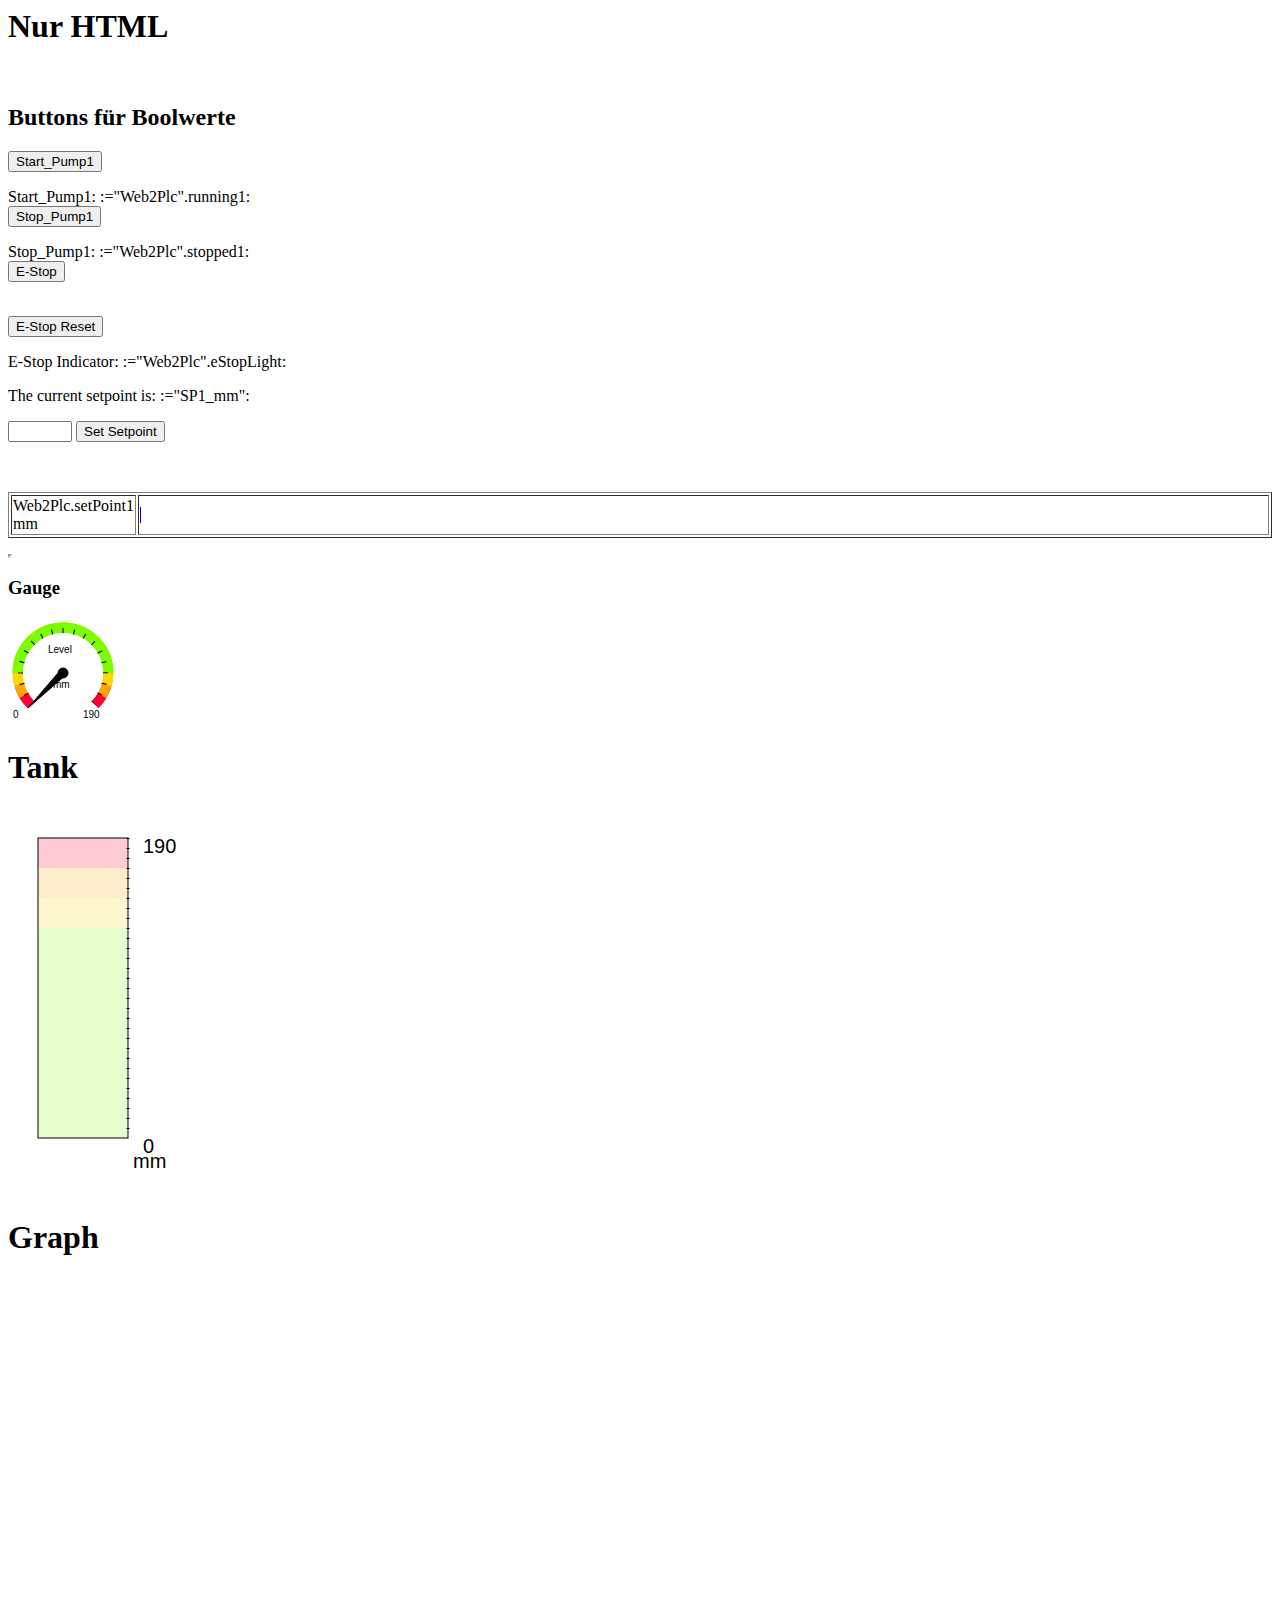
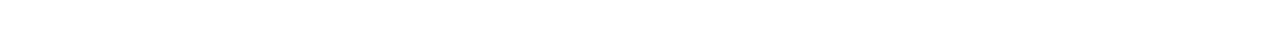
==== index.html @ c4d2e13c "Dynamic Graph" ====
<html>
    <!-- Variablen für die Kommunikation mit dem PLC --> 
    
    <!-- AWP_In_Variable Name='"Web2Plc".start1'-->
    <!-- AWP_In_Variable Name='"Web2Plc".stop1'-->
    <!-- AWP_In_Variable Name='"Web2Plc".running1'-->
    <!-- AWP_In_Variable Name='"Web2Plc".stopped1'-->
    <!-- AWP_In_Variable Name='"Web2Plc".eStop'-->
    <!-- AWP_In_Variable Name='"Web2Plc".eStopReset'-->
    <!-- AWP_In_Variable Name='"Web2Plc".eStopLight'-->
    <!-- AWP_In_Variable Name='"Web2Plc".setPoint1'-->
    <!-- AWP_In_Variable Name='"Web2Plc".tankLevel1mm'-->
    <!-- AWP_In_Variable Name='"Web2Plc.setPoint1"'-->
    

    <head>
        <meta http-equiv="Content-Language" content="en" >
        <meta http-equiv="Content-Type" content="text/html; charset=utf-8" >
        <title>Webpage Tests</title>

        <!-- CSS file hinzufügen -->    
        <link rel="stylesheet" type="text/css" href="CSS/demo.css">

        <!-- javascript files hinzufügen --> 

        <script type="text/javascript" src="script/balken.js"></script>
        <script type="text/javascript" src="script/ajaxbase.js"></script>
        <script type="text/javascript" src="script/canvasjs.min.js"></script>


    </head>

    <body onload="Start()">
        <h1>Nur HTML</h1>
        <br />

        <!-- Buttons für Boolwerte--> 
        <h2>Buttons für Boolwerte</h2>
        <form>
            <input type="submit" value="Start_Pump1">
            <input type="hidden" name='"Web2Plc".start1' value="1">
            <input type="hidden" name='"Web2Plc".start1' value="0">
        </form>
        Start_Pump1: :="Web2Plc".running1:
        <br />
        <form>
            <input type="submit" value="Stop_Pump1">
            <input type="hidden" name='"Web2Plc".stop1' value="1">
            <input type="hidden" name='"Web2Plc".stop1' value="0">
        </form>
        Stop_Pump1: :="Web2Plc".stopped1: 

        <br />
        <form>
            <input type="submit" value="E-Stop">
            <input type="hidden" name='"Web2Plc".eStop' value="1">
            <input type="hidden" name='"Web2Plc".eStop' value="0">
        </form>

        <br />
        <form>
            <input type="submit" value="E-Stop Reset">
            <input type="hidden" name='"Web2Plc".eStopReset' value="1">
            <input type="hidden" name='"Web2Plc".eStopReset' value="0">
        </form>
        E-Stop Indicator: :="Web2Plc".eStopLight: 

        <!-- TODO Diagramm mit automatischem Update--> 

        <p>The current setpoint is: <span id="veloDiv">:="SP1_mm":</span></p>
        <!-- writing of the value "Velocity" requires the AWP_In_Variable - statement at begin of this page -->
        <input type="number" min="0" max="190" step="1" id="velocityField" name='"Web2Plc".setPoint1' size="6">
        <input type="button" name="continue" onclick="checkTankValue('%22Web2Plc%22.setPoint1', 'velocityField')" value="Set Setpoint">
        
        
        <!--------------------------------------------------------------------------------------------->
        <p>&nbsp;</p>
        <table border="1" width="100%" id="table1">
          <tr>
            <td id="td1" style="width:32px">
                0
            </td>
            <td>
                <div style="width:1px; height:16px; border:1px; background-color:#0000FF;" id="bar"></div>
            </td>
          </tr>
        </table>
        <p><iframe name="hiddenFrame" height="0" width="0">
        Your browser does not support inlineframes or inlineframes are currently not enabled.
        </iframe></p>

        <h3>Gauge</h3>
        <svg height="110" width="110">
            <circle id="gauge.red" cx="55" cy="55" r="40" stroke="#ff0033" stroke-dasharray="188.25 63.08" stroke-width="20px" fill="white" transform="rotate(135, 55,55)"/>
            <circle id="gauge.orange" cx="55" cy="55" r="40" stroke="#ffa500" stroke-dasharray="167.55 83.78" stroke-width="20px" fill="white" transform="rotate(150, 55,55)"/>
            <circle id="gauge.yellow" cx="55" cy="55" r="40" stroke="#ffd700" stroke-dasharray="146.61 104.72" stroke-width="21px" fill="white" transform="rotate(165, 55,55)"/>
            <circle id="gauge.green" cx="55" cy="55" r="40" stroke="#7cFc00" stroke-dasharray="125.67 125.66" stroke-width="21px" fill="white" transform="rotate(180, 55,55)"/>
            <circle id="gauge.lines" cx="55" cy="55" r="40" stroke="#000000" stroke-dasharray="1 9.47" stroke-width="10px" fill="white" transform="rotate(-1, 55,55)" />
            <circle id="gauge.space" cx="55" cy="55" r="40" stroke="white" stroke-dasharray="62.83 188.5" stroke-width="20px" fill="white" transform="rotate(45, 55,55)"/>
            <text x="40" y="35" fill="black" font-size="10" font-family="Helvetica, Arial, sans-serif">Level</text>
            <text x="45" y="70" fill="black" font-size="10" font-family="Helvetica, Arial, sans-serif">mm</text>
            <text x="5" y="100" fill="black" font-size="10" font-family="Helvetica, Arial, sans-serif">0</text>
            <text x="75" y="100" fill="black" font-size="10" font-family="Helvetica, Arial, sans-serif">190</text>
            <circle cx="55" id="gauge.point" cy="55" r="5" stroke="black" fill="black" />
            <polygon id="gauge.pointer" points="20,90 60,55 50,55" fill="black" stroke="black"  />
        </svg><br>



        <h1>Tank</h1>
	<svg height="390" width="330">
		<rect id="tank.red" x="30" y="30" width="90" height="30" fill="#ff0033"  stroke-width="0" opacity="0.2"/>
		<rect id="tank.orange" x="30" y="60" width="90" height="30" fill="#ffa500" stroke-width="0" opacity="0.2"/>
		<rect id="tank.yellow" x="30" y="90" width="90" height="30" fill="#ffd700" stroke-width="0" opacity="0.2"/>
		<rect id="tank.green" x="30" y="120" width="90" height="210" fill="#7cFc00" stroke-width="0" opacity="0.2"/>
		<rect id="tank.blue" x="30" y="180" width="90" height="150" fill="#00bffF" stroke-width="1" stroke="black" opacity="0.5"/>
		<rect id="tank.stroke" x="30" y="30" width="90" height="300" fill="transparent" stroke-width="1" stroke="black" />
		<line x1="120" y1="30" x2="120" y2="330" stroke="black" stroke-width="3" stroke-dasharray="1 9" />
		<text x="135" y="45" fill="black" font-size="20" font-family="Helvetica, Arial, sans-serif">190</text>
		<text x="135" y="345" fill="black" font-size="20" font-family="Helvetica, Arial, sans-serif">0</text>
		<text x="125" y="360" fill="black" font-size="20" font-family="Helvetica, Arial, sans-serif">mm</text>
	</svg><br>   
        
    <h1>Graph</h1>

    <div id="chartContainer" style="height: 370px; width:100%;"></div>

    </body>
</html>
---- CSS/demo.css ----
.demohead { background-color:#E0E0E0; width:100%}
.democoltitle  { width: 189px;font-weight:bold;vertical-align:top;}


/********************************************/
/*	Graph Styles							*/
/********************************************/
.graph-container {
	box-sizing: border-box;
	width: 850px;
	height: 450px;
	padding: 20px 15px 15px 15px;
	margin: 15px auto 15px auto;
	border: 1px solid #ddd;
	background: #fff;
	background: linear-gradient(#f6f6f6 0, #fff 50px);
	background: -o-linear-gradient(#f6f6f6 0, #fff 50px);
	background: -ms-linear-gradient(#f6f6f6 0, #fff 50px);
	background: -moz-linear-gradient(#f6f6f6 0, #fff 50px);
	background: -webkit-linear-gradient(#f6f6f6 0, #fff 50px);
	box-shadow: 0 3px 10px rgba(0,0,0,0.15);
	-o-box-shadow: 0 3px 10px rgba(0,0,0,0.1);
	-ms-box-shadow: 0 3px 10px rgba(0,0,0,0.1);
	-moz-box-shadow: 0 3px 10px rgba(0,0,0,0.1);
	-webkit-box-shadow: 0 3px 10px rgba(0,0,0,0.1);
}

#graph-placeholder {
	width: 100%;
	height: 100%;
	font-size: 14px;
	line-height: 1.2em;
	background:#fff;
}


#statSvg{background-image:url('svg-rasterlinie.jpeg');}
#statSvg rect{opacity: 0.9;}
#statSvg rect:hover{opacity: 0.6;}
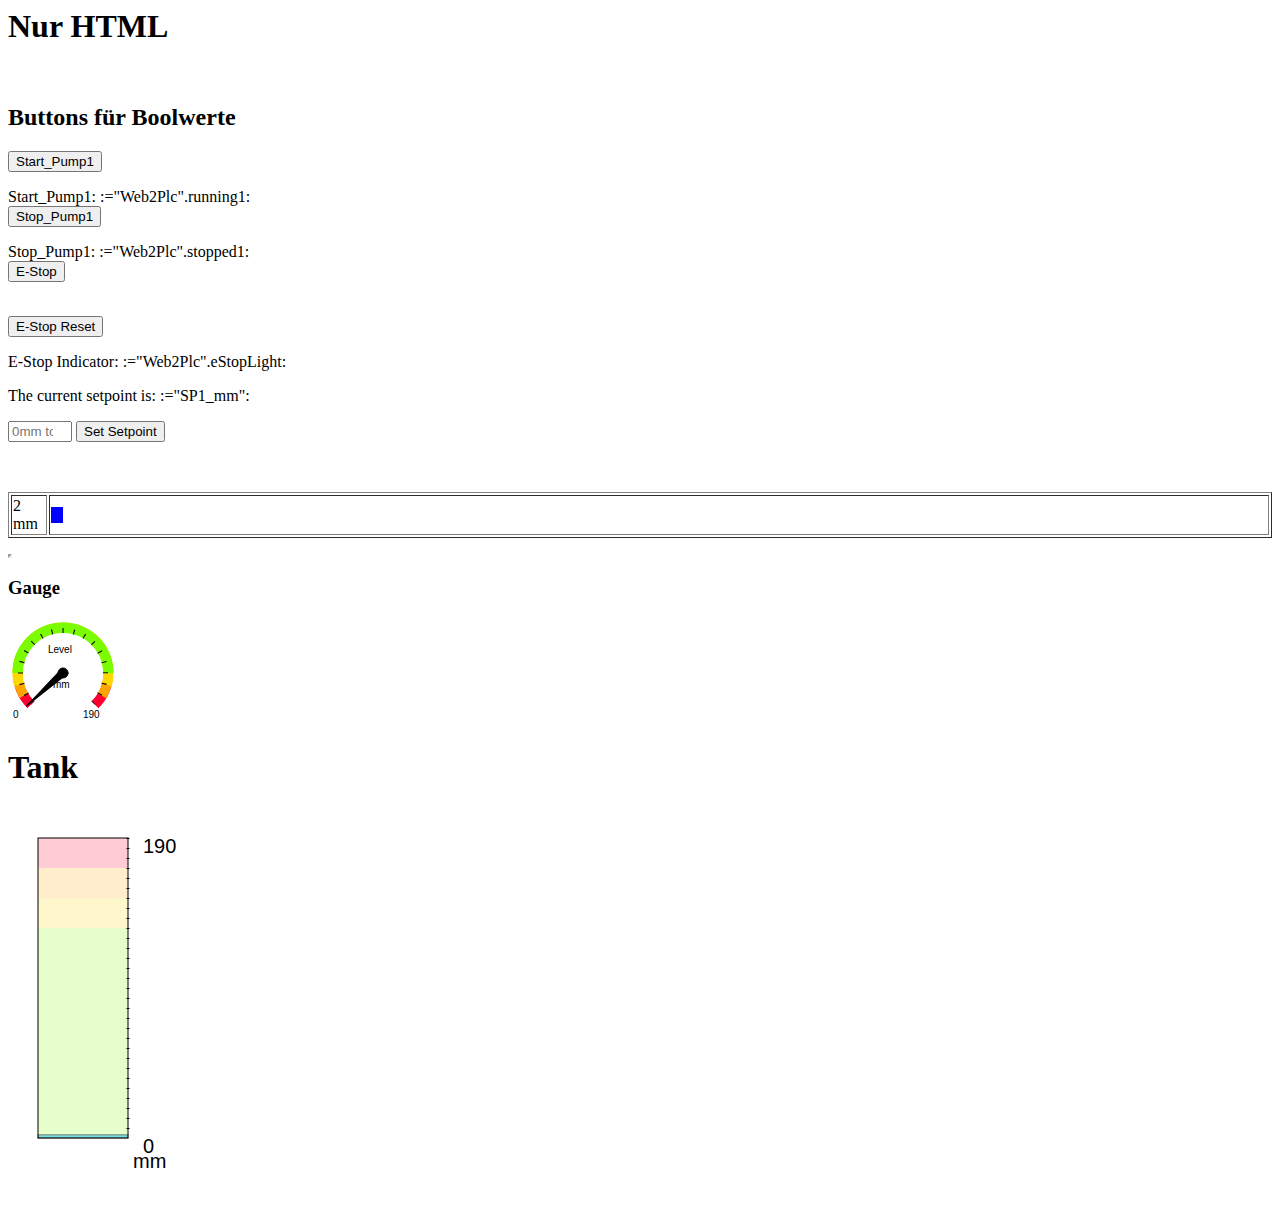
==== commit 463091c9: "Alert if Setpoint value too high" ====
--- a/index.html
+++ b/index.html
@@ -71,9 +71,8 @@
 
         <p>The current setpoint is: <span id="veloDiv">:="SP1_mm":</span></p>
         <!-- writing of the value "Velocity" requires the AWP_In_Variable - statement at begin of this page -->
-        <input type="number" min="0" max="190" step="1" id="velocityField" name='"Web2Plc".setPoint1' size="6">
+        <input type="number" placeholder="0mm to 190mm" min="0" max="190" step="1" id="velocityField" name='"Web2Plc".setPoint1' size="17">
         <input type="button" name="continue" onclick="checkTankValue('%22Web2Plc%22.setPoint1', 'velocityField')" value="Set Setpoint">
-        
         
         <!--------------------------------------------------------------------------------------------->
         <p>&nbsp;</p>
@@ -123,9 +122,5 @@
 		<text x="125" y="360" fill="black" font-size="20" font-family="Helvetica, Arial, sans-serif">mm</text>
 	</svg><br>   
         
-    <h1>Graph</h1>
-
-    <div id="chartContainer" style="height: 370px; width:100%;"></div>
-
     </body>
 </html>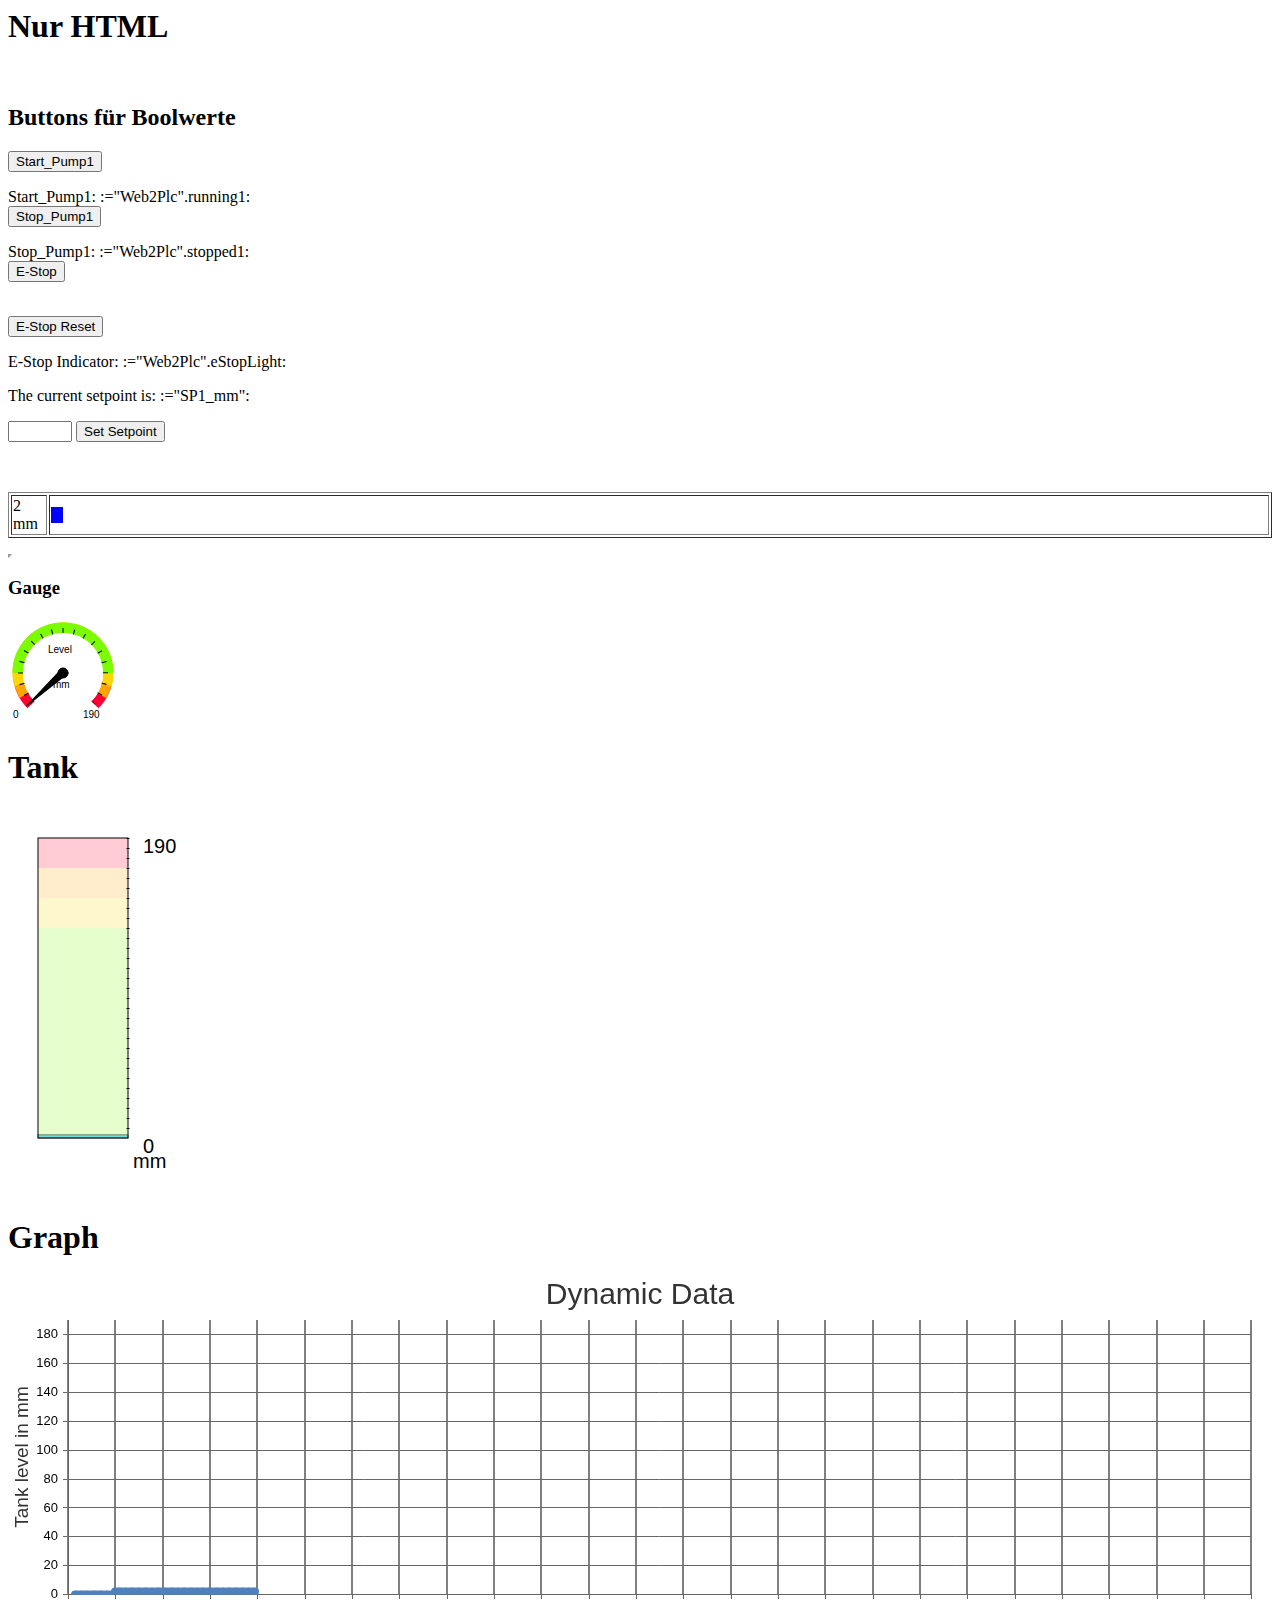
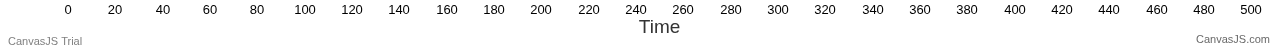
==== commit 78c2d5f3: "Test for dynamic graph" ====
--- a/index.html
+++ b/index.html
@@ -24,10 +24,10 @@
         <link rel="stylesheet" type="text/css" href="CSS/demo.css">
 
         <!-- javascript files hinzufügen --> 
-
+        <script type="text/javascript" src="script/canvasjs.min.js"></script>
         <script type="text/javascript" src="script/balken.js"></script>
         <script type="text/javascript" src="script/ajaxbase.js"></script>
-        <script type="text/javascript" src="script/canvasjs.min.js"></script>
+        
 
 
     </head>
@@ -71,8 +71,9 @@
 
         <p>The current setpoint is: <span id="veloDiv">:="SP1_mm":</span></p>
         <!-- writing of the value "Velocity" requires the AWP_In_Variable - statement at begin of this page -->
-        <input type="number" placeholder="0mm to 190mm" min="0" max="190" step="1" id="velocityField" name='"Web2Plc".setPoint1' size="17">
+        <input type="number" min="0" max="190" step="1" id="velocityField" name='"Web2Plc".setPoint1' size="6">
         <input type="button" name="continue" onclick="checkTankValue('%22Web2Plc%22.setPoint1', 'velocityField')" value="Set Setpoint">
+        
         
         <!--------------------------------------------------------------------------------------------->
         <p>&nbsp;</p>
@@ -122,5 +123,9 @@
 		<text x="125" y="360" fill="black" font-size="20" font-family="Helvetica, Arial, sans-serif">mm</text>
 	</svg><br>   
         
+    <h1>Graph</h1>
+
+    <div id="chartContainer" style="height: 370px; width:100%;"></div>
+
     </body>
 </html>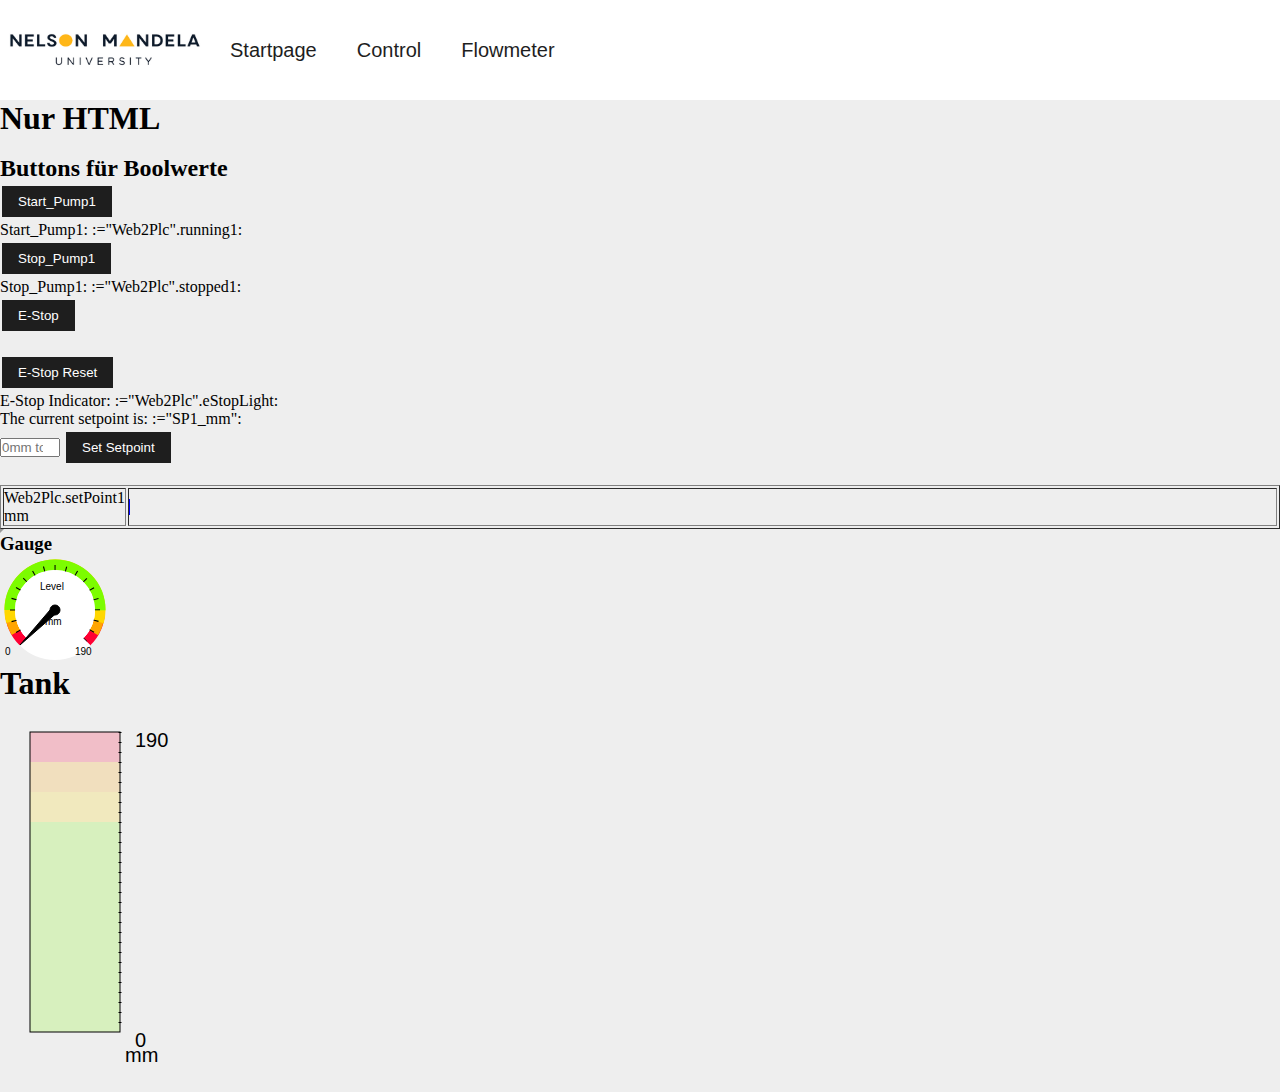
==== commit 4766a785: "Add menu with different webpages and start on experiment1" ====
--- a/index.html
+++ b/index.html
@@ -22,17 +22,26 @@
 
         <!-- CSS file hinzufügen -->    
         <link rel="stylesheet" type="text/css" href="CSS/demo.css">
+        <link rel="stylesheet" href="CSS/style.css">
 
         <!-- javascript files hinzufügen --> 
-        <script type="text/javascript" src="script/canvasjs.min.js"></script>
+
         <script type="text/javascript" src="script/balken.js"></script>
         <script type="text/javascript" src="script/ajaxbase.js"></script>
-        
+        <script type="text/javascript" src="script/canvasjs.min.js"></script>
 
 
     </head>
 
     <body onload="Start()">
+        <nav>
+            <p><img src="img/university.png" alt="Logo" style="width:210px;height:100px;"></p>
+            <ul>
+                <li><a href="menu.html">Startpage</a></li>
+                <li><a href="index.html">Control</a></li>
+                <li><a href="flow.html">Flowmeter</a></li>
+            </ul>
+        </nav>
         <h1>Nur HTML</h1>
         <br />
 
@@ -71,9 +80,8 @@
 
         <p>The current setpoint is: <span id="veloDiv">:="SP1_mm":</span></p>
         <!-- writing of the value "Velocity" requires the AWP_In_Variable - statement at begin of this page -->
-        <input type="number" min="0" max="190" step="1" id="velocityField" name='"Web2Plc".setPoint1' size="6">
+        <input type="number" placeholder="0mm to 190mm" min="0" max="190" step="1" id="velocityField" name='"Web2Plc".setPoint1' size="17">
         <input type="button" name="continue" onclick="checkTankValue('%22Web2Plc%22.setPoint1', 'velocityField')" value="Set Setpoint">
-        
         
         <!--------------------------------------------------------------------------------------------->
         <p>&nbsp;</p>
@@ -123,9 +131,5 @@
 		<text x="125" y="360" fill="black" font-size="20" font-family="Helvetica, Arial, sans-serif">mm</text>
 	</svg><br>   
         
-    <h1>Graph</h1>
-
-    <div id="chartContainer" style="height: 370px; width:100%;"></div>
-
     </body>
 </html>--- a/CSS/style.css
+++ b/CSS/style.css
@@ -0,0 +1,114 @@
+*{
+    margin: 0;
+    padding: 0;
+    
+}
+
+body {
+    background-color:#eee ;
+}
+
+nav {
+    width: 100%;
+    height: 100px;
+    background-color: #fff;
+}
+
+nav p{
+    float: left;
+    line-height: 55px;
+    display: inline-block;
+    line-height: 100px;
+}
+
+ul {
+margin-left: 210px;
+}
+
+ul li{
+    list-style: none;
+    display: inline-block;
+    float: left;
+    line-height: 100px;
+}
+
+ul li a {
+    display: block;
+    text-decoration: none;
+    font-size: 20px;
+    font-family: arial;
+    color: #1e1e1e;
+    padding: 0 20px;
+}
+
+
+ul li a:hover {
+   color: rgb(128,128,128);
+}
+
+
+input[type=button], input[type=submit], input[type=reset] {
+    background-color: #1e1e1e;
+    border: none;
+    color: white;
+    padding: 8px 16px;
+    text-decoration: none;
+    margin: 4px 2px;
+    cursor: pointer;
+  }
+
+#headFlow1{
+    box-sizing: border-box;
+    width: 65%;
+    font-size: auto;
+	height: auto;
+	border: 3px solid #1e1e1e;
+    float: inline-start;
+    margin-left: 2px;
+}
+
+#estop{
+    background-color: red;
+    border: 5px solid yellowgreen;
+    color: black;
+    cursor: pointer;
+    font-size: 20;
+    font-family: Arial;
+    font-weight: bold;
+    margin: 4px 2px;
+    display: inline-block;
+    float: inline-end;
+    height: 50px;
+    width: 130px;
+}
+
+#headReadings{
+    font-size: 30;
+}
+
+#fieldset{
+    margin-top: 60px;
+    box-sizing: border-box;
+	width: 65%;
+	height: 300px;
+	border: 3px solid #1e1e1e;
+    margin-left: 2px;
+    font-size: 30;
+}
+
+#supply{
+    display: inline;
+    font-size: 20;
+}
+
+#value{
+    box-sizing: border-box;
+    border: 2px solid #1e1e1e;
+    width: 80;
+    background-color: white;
+    display: inline;
+    font-size: 20;
+}
+
+
+  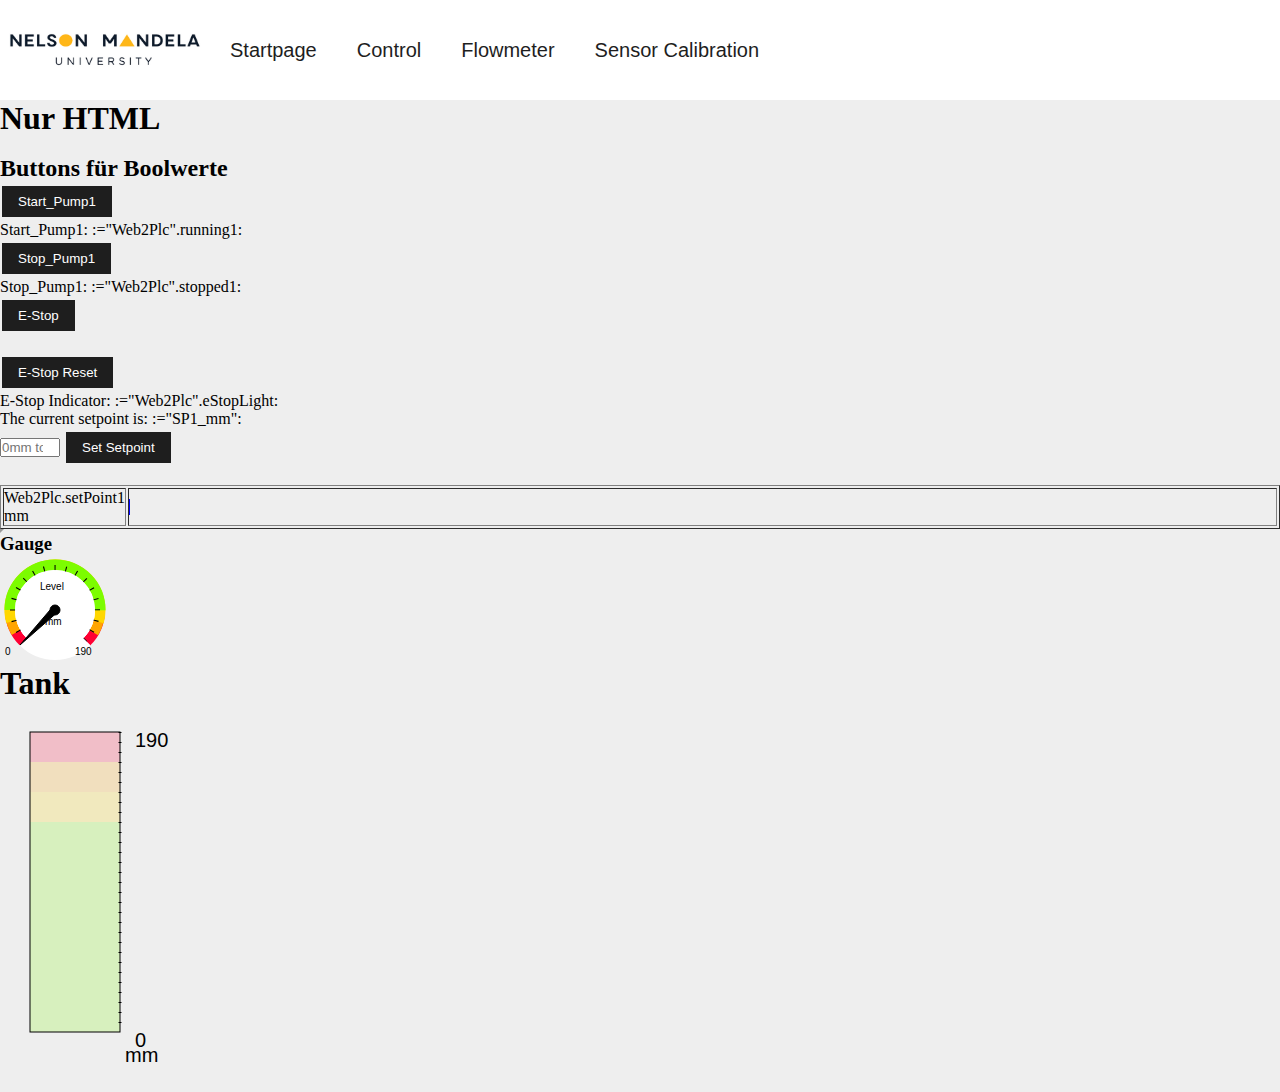
==== commit 9ab69bd7: "add sensor calibration page" ====
--- a/index.html
+++ b/index.html
@@ -13,6 +13,7 @@
     <!-- AWP_In_Variable Name='"Web2Plc".setPoint1'-->
     <!-- AWP_In_Variable Name='"Web2Plc".tankLevel1mm'-->
     <!-- AWP_In_Variable Name='"Web2Plc.setPoint1"'-->
+    <!-- AWP_In_Variable Name='"Web2Plc.level1mA"'-->
     
 
     <head>
@@ -40,6 +41,7 @@
                 <li><a href="menu.html">Startpage</a></li>
                 <li><a href="index.html">Control</a></li>
                 <li><a href="flow.html">Flowmeter</a></li>
+                <li><a href="sensor.html">Sensor Calibration</a></li>
             </ul>
         </nav>
         <h1>Nur HTML</h1>
--- a/CSS/style.css
+++ b/CSS/style.css
@@ -65,11 +65,12 @@
 	border: 3px solid #1e1e1e;
     float: inline-start;
     margin-left: 2px;
+    margin-top: 4px;
 }
 
 #estop{
     background-color: red;
-    border: 5px solid yellowgreen;
+    border: 5px solid rgb(0, 0, 0);
     color: black;
     cursor: pointer;
     font-size: 20;
@@ -82,6 +83,21 @@
     width: 130px;
 }
 
+#eReset{
+    background-color: green;
+    border: 5px solid black;
+    color: black;
+    cursor: pointer;
+    font-size: 20;
+    font-family: Arial;
+    font-weight: bold;
+    margin: 4px 2px;
+    display: inline-block;
+    float: inline-end;
+    height: 50px;
+    width: auto;
+}
+
 #headReadings{
     font-size: 30;
 }
@@ -89,8 +105,38 @@
 #fieldset{
     margin-top: 60px;
     box-sizing: border-box;
-	width: 65%;
-	height: 300px;
+	width: 50%;
+	height: 150px;
+	border: 3px solid #1e1e1e;
+    margin-left: 2px;
+    font-size: 30;
+}
+
+#operator{
+    margin-top: 10px;
+    box-sizing: border-box;
+	width: 50%;
+	height: auto;
+	border: 3px solid #1e1e1e;
+    margin-left: 2px;
+    font-size: 30;
+}
+
+#datasheet{
+    margin-top: 10px;
+    box-sizing: border-box;
+	width: 27%;
+	height: auto;
+	border: 3px solid #1e1e1e;
+    margin-left: 2px;
+    font-size: 30;
+}
+
+#tankvisualisation{
+    margin-top: 10px;
+    box-sizing: border-box;
+	width: 27%;
+	height: auto;
 	border: 3px solid #1e1e1e;
     margin-left: 2px;
     font-size: 30;
@@ -101,14 +147,62 @@
     font-size: 20;
 }
 
-#value{
-    box-sizing: border-box;
-    border: 2px solid #1e1e1e;
-    width: 80;
-    background-color: white;
-    display: inline;
-    font-size: 20;
-}
+#voltage{
+    box-sizing: border-box;
+    border: 2px solid #1e1e1e;
+    background-color: white;
+    display: inline;
+    font-size: 20;
+    padding: 0px 10px 0px 10px;
+}
+
+#flow{
+    box-sizing: border-box;
+    border: 2px solid #1e1e1e;
+    background-color: white;
+    display: inline;
+    font-size: 20;
+    padding: 0px 10px 0px 10px;
+}
+
+#level{
+    box-sizing: border-box;
+    border: 2px solid #1e1e1e;
+    background-color: white;
+    display: inline;
+    font-size: 20;
+    padding: 0px 10px 0px 10px;
+}
+
+#current{
+    box-sizing: border-box;
+    border: 2px solid #1e1e1e;
+    background-color: white;
+    display: inline;
+    font-size: 20;
+    padding: 0px 10px 0px 10px;
+}
+
+#note{
+    font-size: 24;
+    font-family: arial;
+    font-weight: bold;
+}
+
+#notetxt{
+    display: inline;
+    box-sizing: border-box;
+	width: 22%;
+	height: 150px;
+	border: 3px solid #1e1e1e;
+    font-size: 20;
+    font-family: arial;
+    float: right;
+    margin-right: 30px;
+    padding-left: 2px;
+    padding-right: 2px;
+}
+
 
 
   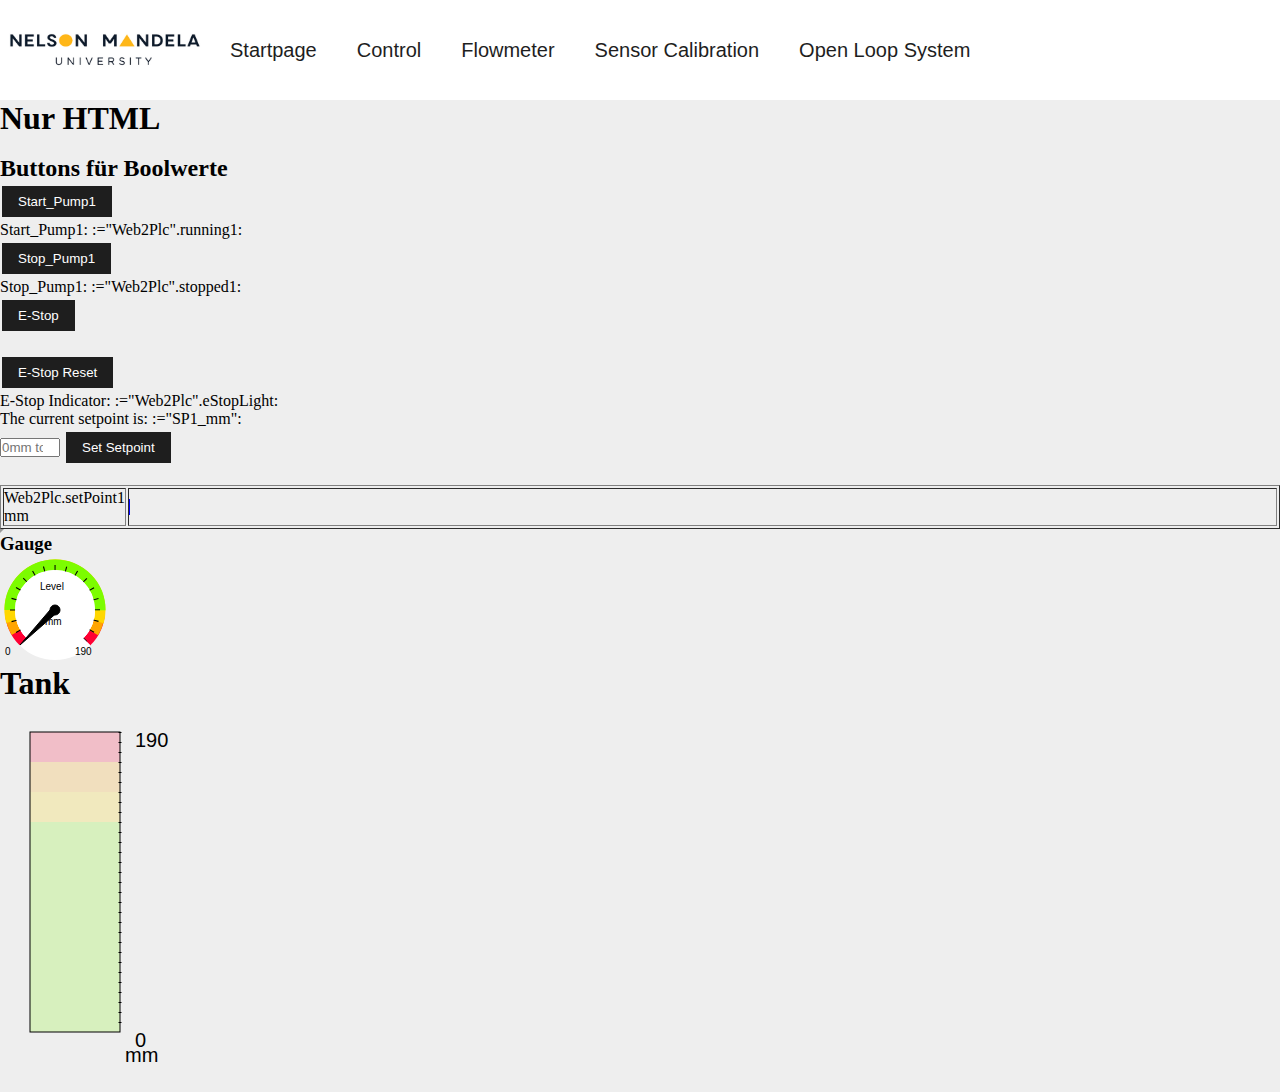
==== commit e96ead46: "ajax and activate buttons for all webpages" ====
--- a/index.html
+++ b/index.html
@@ -42,6 +42,8 @@
                 <li><a href="index.html">Control</a></li>
                 <li><a href="flow.html">Flowmeter</a></li>
                 <li><a href="sensor.html">Sensor Calibration</a></li>
+                <li><a href="openloop.html">Open Loop System</a></li>
+
             </ul>
         </nav>
         <h1>Nur HTML</h1>
--- a/CSS/style.css
+++ b/CSS/style.css
@@ -59,13 +59,14 @@
 
 #headFlow1{
     box-sizing: border-box;
-    width: 65%;
+    width: auto;
     font-size: auto;
 	height: auto;
 	border: 3px solid #1e1e1e;
     float: inline-start;
     margin-left: 2px;
     margin-top: 4px;
+    margin-bottom: 10px;
 }
 
 #estop{
@@ -98,12 +99,55 @@
     width: auto;
 }
 
+#exper1{
+    border: 5px solid black;
+    color: black;
+    cursor: pointer;
+    font-size: 20;
+    font-family: Arial;
+    font-weight: bold;
+    margin: 4px 2px; 
+    height: 50px;
+    width: auto;
+    float: inline-end;
+
+}
+
+#exper2{
+    border: 5px solid black;
+    color: black;
+    cursor: pointer;
+    font-size: 20;
+    font-family: Arial;
+    font-weight: bold;
+    margin: 4px 2px; 
+    height: 50px;
+    width: auto;
+    float: inline-end;
+
+}
+
+#exper3{
+    border: 5px solid black;
+    color: black;
+    cursor: pointer;
+    font-size: 20;
+    font-family: Arial;
+    font-weight: bold;
+    margin: 4px 2px; 
+    height: 50px;
+    width: auto;
+    float: inline-end;
+
+}
+
 #headReadings{
     font-size: 30;
 }
 
 #fieldset{
-    margin-top: 60px;
+    margin-top: 20px;
+    display: inline-block;
     box-sizing: border-box;
 	width: 50%;
 	height: 150px;
@@ -112,10 +156,47 @@
     font-size: 30;
 }
 
+.wrap { 
+     
+}
+.spalte1 { 
+    float: left; 
+    width: 49%; 
+}
+.spalte2 { 
+    float: right; 
+    width: 49%; 
+}
+
+
+#system{
+    margin-top: 20px;
+    box-sizing: border-box;
+	height: auto;
+	border: 3px solid #1e1e1e;
+    margin-left: 2px;
+    font-size: 30;
+}
+
+#hideshow{
+    display: inline;
+    font-size: 20;
+}
+
+#buttonshideshow{
+    background-color: #1e1e1e;
+    border: none;
+    color: white;
+    padding: 8px 16px;
+    text-decoration: none;
+    margin: 4px 2px;
+    cursor: pointer;
+}
+
+
 #operator{
     margin-top: 10px;
     box-sizing: border-box;
-	width: 50%;
 	height: auto;
 	border: 3px solid #1e1e1e;
     margin-left: 2px;
@@ -125,7 +206,6 @@
 #datasheet{
     margin-top: 10px;
     box-sizing: border-box;
-	width: 27%;
 	height: auto;
 	border: 3px solid #1e1e1e;
     margin-left: 2px;
@@ -133,9 +213,8 @@
 }
 
 #tankvisualisation{
-    margin-top: 10px;
-    box-sizing: border-box;
-	width: 27%;
+    margin-top: 15px;
+    box-sizing: border-box;
 	height: auto;
 	border: 3px solid #1e1e1e;
     margin-left: 2px;
@@ -185,23 +264,53 @@
 
 #note{
     font-size: 24;
+    padding-left: auto;
     font-family: arial;
     font-weight: bold;
 }
 
 #notetxt{
-    display: inline;
+    display: inline-block;
+    float: inline-end;
+    margin-right: 30px;
     box-sizing: border-box;
 	width: 22%;
-	height: 150px;
+	height: auto;
 	border: 3px solid #1e1e1e;
     font-size: 20;
     font-family: arial;
-    float: right;
-    margin-right: 30px;
-    padding-left: 2px;
-    padding-right: 2px;
-}
+    padding-left: auto;
+    padding-right: auto;
+}
+
+#setVoltage{
+    background-color: grey;
+    border: 5px solid rgb(0, 0, 0);
+    color: black;
+    cursor: pointer;
+    font-size: 14;
+    font-family: Arial;
+    font-weight: bold;
+    margin: 2px 2px;
+    display: inline-block;
+    height: 40px;
+    width: auto;
+}
+
+#voltageField{
+    font-size: 14;
+    font-family: Arial;
+    margin-left: 2px;
+    height: 40;
+    width: 90px;
+}
+
+#gauge{
+    display: inline-block;
+
+}
+
+
 
 
 
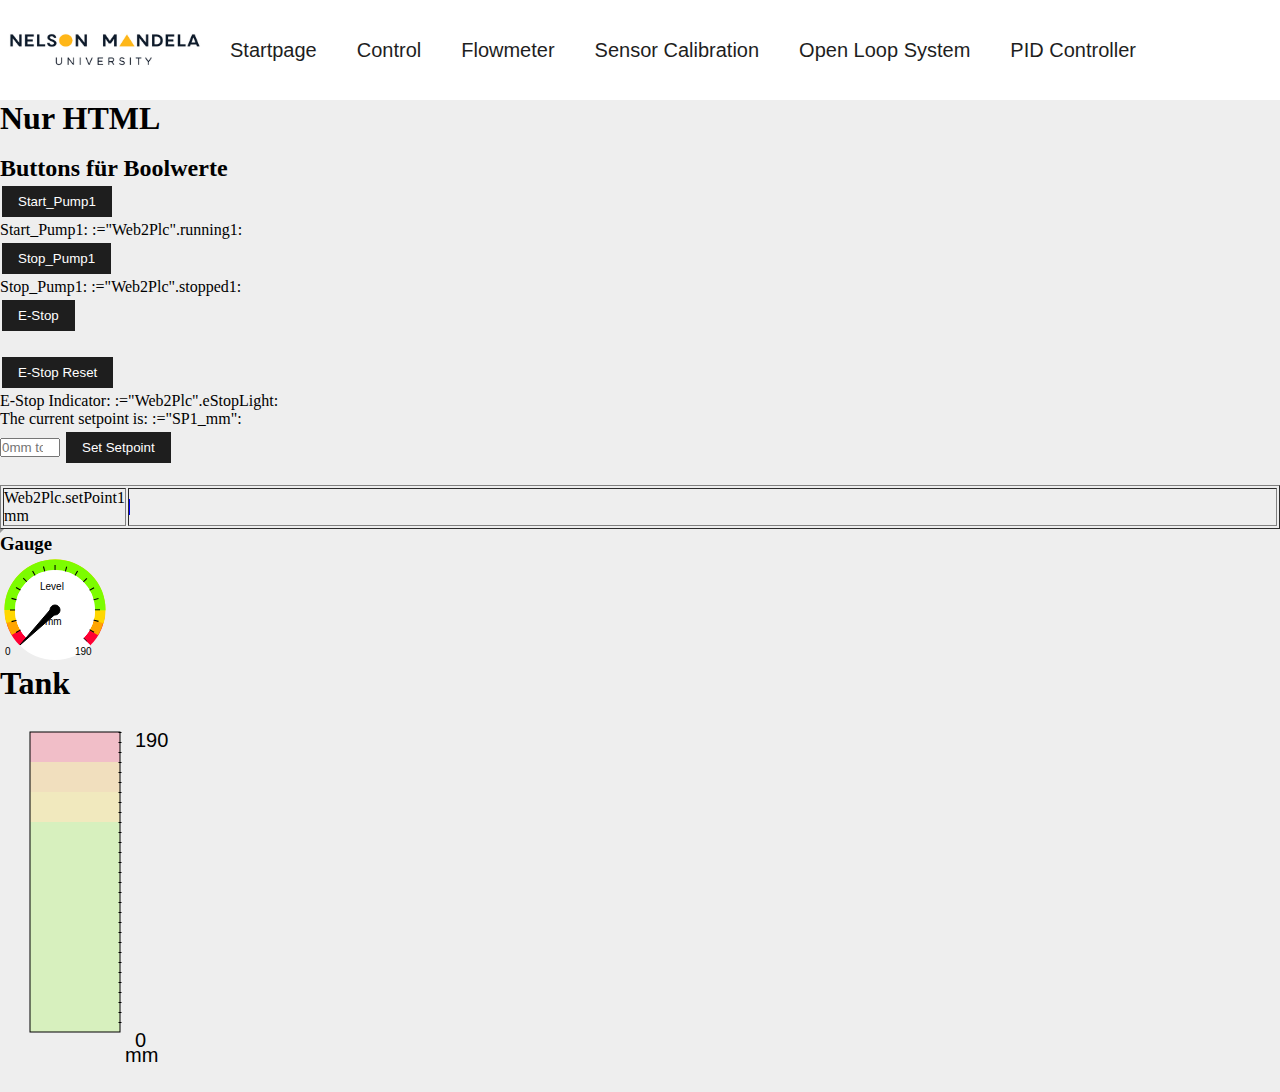
==== commit d96215cc: "added pid tuning page" ====
--- a/index.html
+++ b/index.html
@@ -43,6 +43,7 @@
                 <li><a href="flow.html">Flowmeter</a></li>
                 <li><a href="sensor.html">Sensor Calibration</a></li>
                 <li><a href="openloop.html">Open Loop System</a></li>
+                <li><a href="pid.html">PID Controller</a></li>
 
             </ul>
         </nav>
--- a/CSS/style.css
+++ b/CSS/style.css
@@ -147,10 +147,8 @@
 
 #fieldset{
     margin-top: 20px;
-    display: inline-block;
-    box-sizing: border-box;
-	width: 50%;
-	height: 150px;
+    box-sizing: border-box;
+	height: auto;
 	border: 3px solid #1e1e1e;
     margin-left: 2px;
     font-size: 30;
@@ -180,6 +178,9 @@
 
 #hideshow{
     display: inline;
+    font-size: 20;
+}
+#notetxt{
     font-size: 20;
 }
 
@@ -244,6 +245,15 @@
     padding: 0px 10px 0px 10px;
 }
 
+#graph{
+    margin-top: 15px;
+    box-sizing: border-box;
+	height: auto;
+	border: 3px solid #1e1e1e;
+    margin-left: 2px;
+    font-size: 30;
+}
+
 #level{
     box-sizing: border-box;
     border: 2px solid #1e1e1e;
@@ -269,19 +279,6 @@
     font-weight: bold;
 }
 
-#notetxt{
-    display: inline-block;
-    float: inline-end;
-    margin-right: 30px;
-    box-sizing: border-box;
-	width: 22%;
-	height: auto;
-	border: 3px solid #1e1e1e;
-    font-size: 20;
-    font-family: arial;
-    padding-left: auto;
-    padding-right: auto;
-}
 
 #setVoltage{
     background-color: grey;
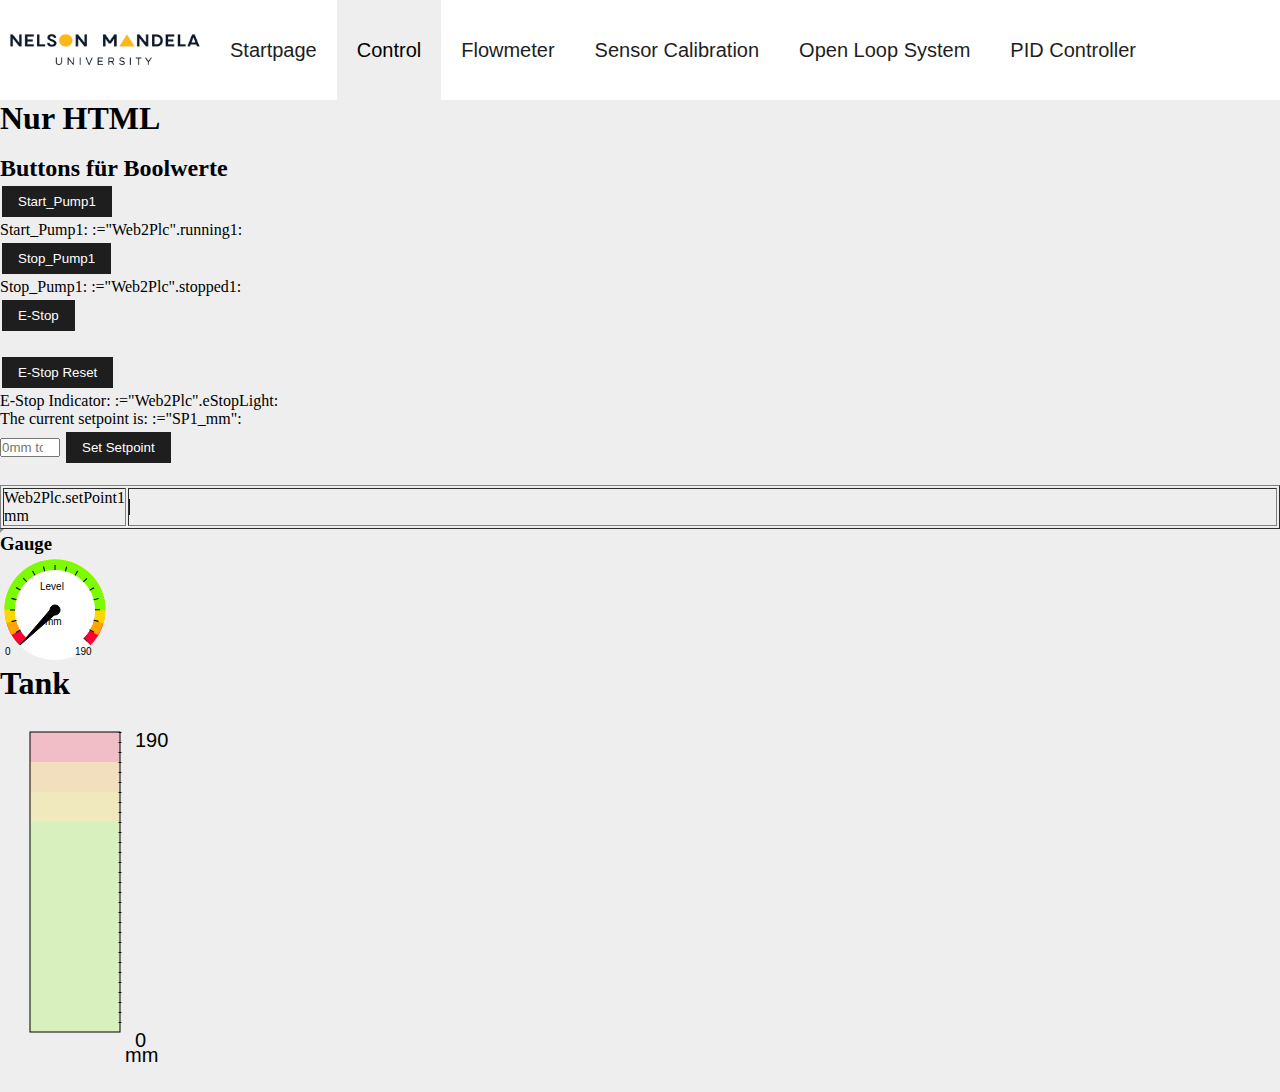
==== commit 253473aa: "hover on buttons" ====
--- a/index.html
+++ b/index.html
@@ -39,7 +39,7 @@
             <p><img src="img/university.png" alt="Logo" style="width:210px;height:100px;"></p>
             <ul>
                 <li><a href="menu.html">Startpage</a></li>
-                <li><a href="index.html">Control</a></li>
+                <li><a class="active" href="index.html">Control</a></li>
                 <li><a href="flow.html">Flowmeter</a></li>
                 <li><a href="sensor.html">Sensor Calibration</a></li>
                 <li><a href="openloop.html">Open Loop System</a></li>
--- a/CSS/style.css
+++ b/CSS/style.css
@@ -46,6 +46,10 @@
    color: rgb(128,128,128);
 }
 
+ul li a.active {
+    background-color: #eee;
+    color: black;
+  }
 
 input[type=button], input[type=submit], input[type=reset] {
     background-color: #1e1e1e;
@@ -55,7 +59,11 @@
     text-decoration: none;
     margin: 4px 2px;
     cursor: pointer;
-  }
+    transition-duration: 0.2s;
+  }
+input:hover{
+    background-color: rgb(64, 64, 64);
+}
 
 #headFlow1{
     box-sizing: border-box;
@@ -82,6 +90,11 @@
     float: inline-end;
     height: 50px;
     width: 130px;
+    transition-duration: 0.2s;
+}
+
+#estop:hover{
+    background-color: rgb(231, 176, 176);
 }
 
 #eReset{
@@ -97,6 +110,11 @@
     float: inline-end;
     height: 50px;
     width: auto;
+    transition-duration: 0.2s;
+}
+
+#eReset:hover{
+    background-color: rgb(144, 187, 144);
 }
 
 #exper1{
@@ -110,6 +128,12 @@
     height: 50px;
     width: auto;
     float: inline-end;
+    transition-duration: 0.2s;
+}
+
+#exper1:hover{
+    border: 5px solid rgb(98, 98, 98);
+    color: rgb(98, 98, 98);
 
 }
 
@@ -124,6 +148,12 @@
     height: 50px;
     width: auto;
     float: inline-end;
+    transition-duration: 0.2s;
+}
+
+#exper2:hover{
+    border: 5px solid rgb(98, 98, 98);
+    color: rgb(98, 98, 98);
 
 }
 
@@ -138,6 +168,12 @@
     height: 50px;
     width: auto;
     float: inline-end;
+    transition-duration: 0.2s;
+}
+
+#exper3:hover{
+    border: 5px solid rgb(98, 98, 98);
+    color: rgb(98, 98, 98);
 
 }
 
@@ -180,11 +216,8 @@
     display: inline;
     font-size: 20;
 }
-#notetxt{
-    font-size: 20;
-}
-
-#buttonshideshow{
+
+#buttonhideshow{
     background-color: #1e1e1e;
     border: none;
     color: white;
@@ -194,6 +227,14 @@
     cursor: pointer;
 }
 
+#notetxt{
+    font-size: 20;
+}
+
+#buttonhideshow:hover{
+    background-color: #5b5b5b;
+}
+
 
 #operator{
     margin-top: 10px;
@@ -236,6 +277,15 @@
     padding: 0px 10px 0px 10px;
 }
 
+#intscale{
+    box-sizing: border-box;
+    border: 2px solid #1e1e1e;
+    background-color: white;
+    display: inline;
+    font-size: 20;
+    padding: 0px 10px 0px 10px;
+}
+
 #flow{
     box-sizing: border-box;
     border: 2px solid #1e1e1e;
@@ -255,6 +305,15 @@
 }
 
 #level{
+    box-sizing: border-box;
+    border: 2px solid #1e1e1e;
+    background-color: white;
+    display: inline;
+    font-size: 20;
+    padding: 0px 10px 0px 10px;
+}
+
+#setpoint2{
     box-sizing: border-box;
     border: 2px solid #1e1e1e;
     background-color: white;
@@ -292,6 +351,11 @@
     display: inline-block;
     height: 40px;
     width: auto;
+    transition-duration: 0.2s;
+}
+
+#setvoltage:hover{
+    background-color: rgb(83, 83, 83);
 }
 
 #voltageField{
@@ -308,6 +372,51 @@
 }
 
 
+.slider {
+    -webkit-appearance: none;
+    width: 55%;
+    height: 12px;
+    background: #000;
+    outline: none;
+    opacity: 0.7;
+    -webkit-transition: .2s;
+    transition: opacity .2s;
+  }
+  
+  .slider:hover {
+    opacity: 1;
+  }
+  
+  .slider::-webkit-slider-thumb {
+    -webkit-appearance: none;
+    appearance: none;
+    width: 22px;
+    height: 22px;
+    background: white;
+    cursor: pointer;
+    box-shadow: 1px 1px 1px #000000, 0px 0px 1px #0d0d0d;
+  }
+  
+  .slider::-moz-range-thumb {
+    width: 22px;
+    height: 22px;
+    background: white;
+    cursor: pointer;
+    box-shadow: 1px 1px 1px #000000, 0px 0px 1px #0d0d0d;
+  }
+
+  .box-minmax{
+    margin-top: 5px;
+    width: 55%;
+    display: flex;
+    justify-content: space-between;
+    font-size: 20px;
+    color: black;
+    span:first-child{
+      margin-left: 10px;
+    }
+  }
+
 
 
 
